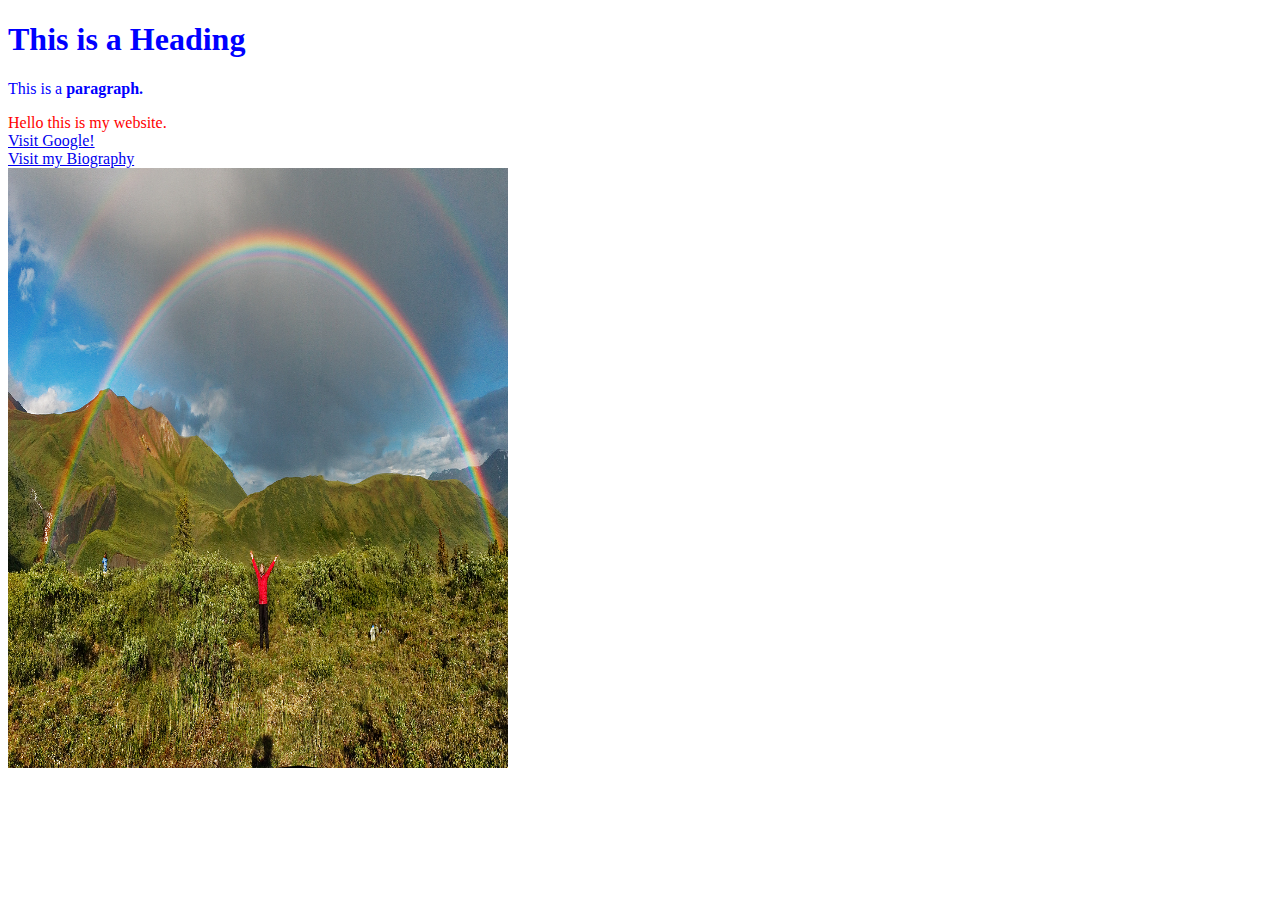
==== index.html @ 07acc0e8 "first commit" ====
<!DOCTYPE html>
<html>
<head>
	<link rel="stylesheet" href="style.css" type="text/css">
<title>Page Title</title>
</head>
<body>

<h1>This is a Heading</h1>
<p>This is a <b>paragraph.</b></p> 

<div class="website">
Hello this is my website. <br>
</div>
<a href="https://www.google.com" target="_blank">Visit Google!</a> <br>

<a href="bio.html">Visit my Biography</a><br>

<img src="rainbow.jpg" alt="Italian Trulli" width="500" height="600">

</body>
</html>
---- style.css ----
h1 {
	color: blue;

}

p {
	color:  blue;
}

.website {
	color: red;
}
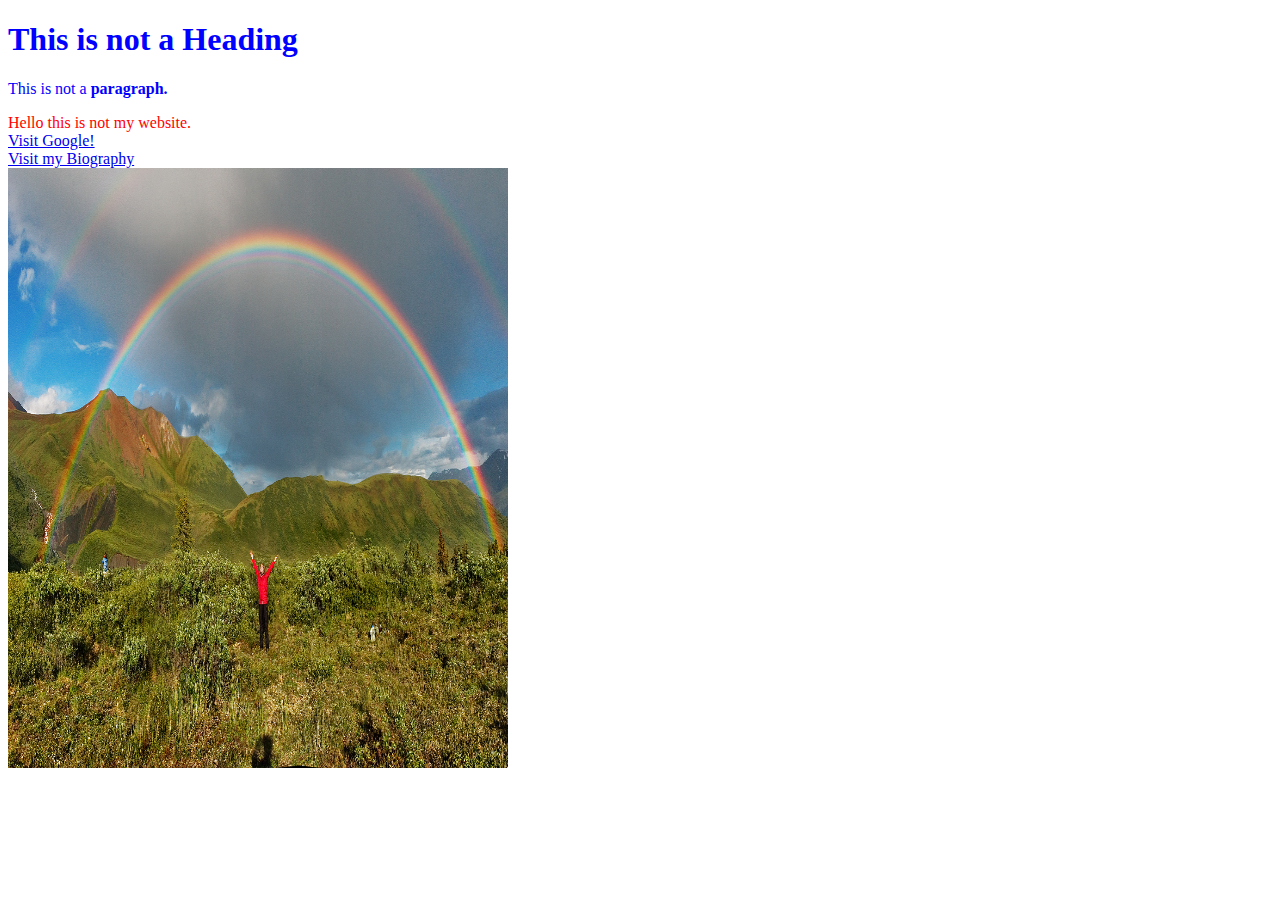
==== commit ba514ad5: "updated index.html" ====
--- a/index.html
+++ b/index.html
@@ -6,11 +6,11 @@
 </head>
 <body>
 
-<h1>This is a Heading</h1>
-<p>This is a <b>paragraph.</b></p> 
+<h1>This is not a Heading</h1>
+<p>This is not a <b>paragraph.</b></p> 
 
 <div class="website">
-Hello this is my website. <br>
+Hello this is not my website. <br>
 </div>
 <a href="https://www.google.com" target="_blank">Visit Google!</a> <br>
 
